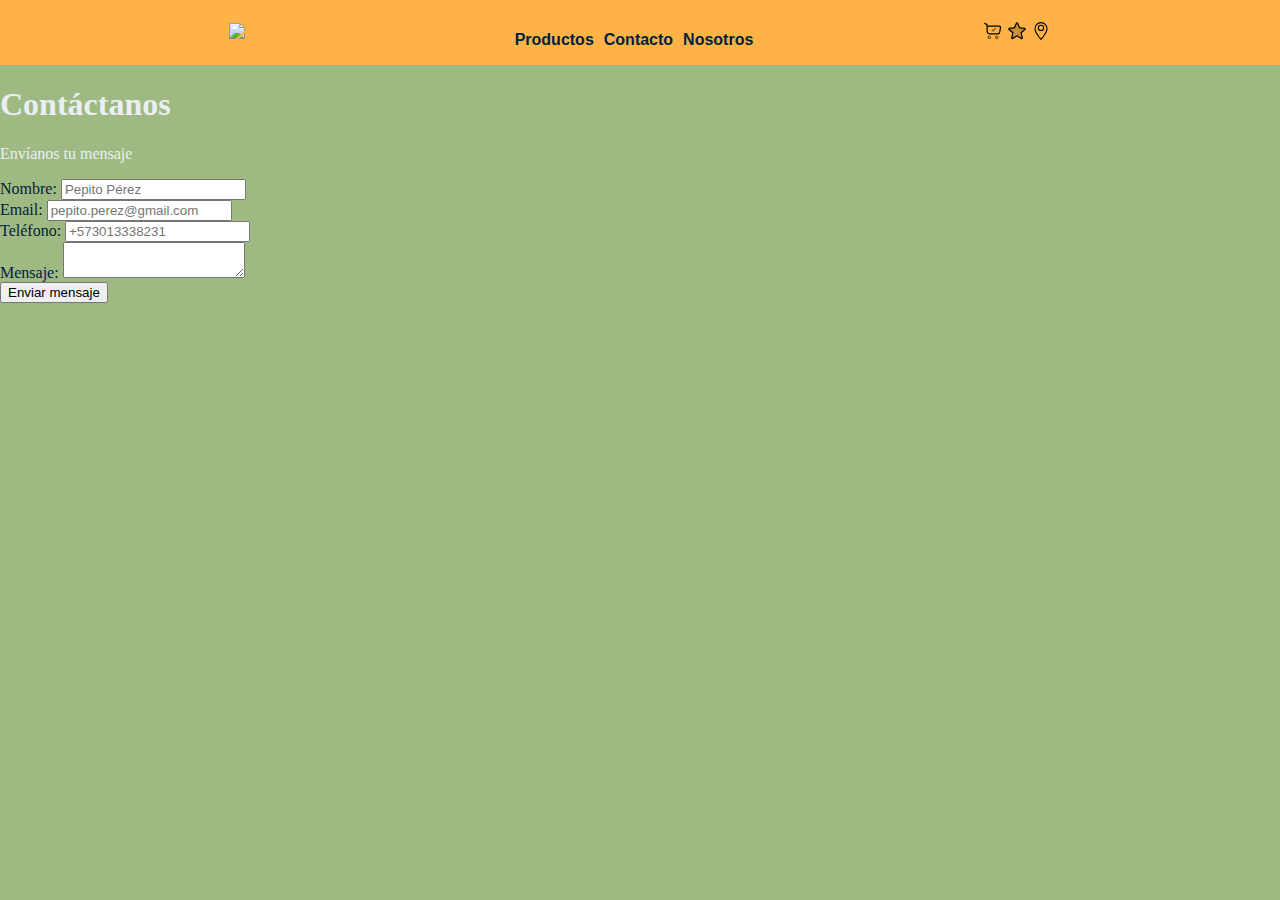
==== pages/contacto.html @ ab0df337 "arreglos css y creacion barra de navegacion" ====
<!DOCTYPE html>
<html lang="es">
  <head>
    <meta charset="UTF-8" />
    <meta name="viewport" content="width=device-width, initial-scale=1.0" />
    <title>Contact - Roasting Coffee Group</title>
    <link
      href="https://cdn.jsdelivr.net/npm/bootstrap@5.0.2/dist/css/bootstrap.min.css"
      rel="stylesheet"
      integrity="sha384-EVSTQN3/azprG1Anm3QDgpJLIm9Nao0Yz1ztcQTwFspd3yD65VohhpuuCOmLASjC"
      crossorigin="anonymous"
    />
    <link rel="stylesheet" href="../styles/globals.css" />
    <link rel="stylesheet" href="../styles/nav.css" />
  </head>

  <body>
    <header>
      <a href="../index.html"><img class="logo" src="/styles/Logo.svg" /></a>
      <nav>
        <ul>
          <a href="./productos.html"><li>Productos</li></a>
          <a href="#"><li>Contacto</li></a>
          <a href="./nosotros.html"><li>Nosotros</li></a>
        </ul>
      </nav>
      <section>
        <img
          class="icons"
          src="../public/assets/cart-check-line-duotone.svg"
          alt=""
        />
        <img class="icons" src="../public/assets/star-duotone.svg" alt="" />
        <img class="icons" src="../public/assets/map-marker-line.svg" alt="" />
      </section>
    </header>
    <main class="container">
      <h1>Contáctanos</h1>
      <p>Envíanos tu mensaje</p>

      <form
        id="form"
        action="/"
        method="post"
        class="container needs-validation formulario"
      >
        <label class="row form-label">
          Nombre:
          <input
            id="name"
            type="text"
            placeholder="Pepito Pérez"
            class="form-control"
          />
          <div class="error"></div>
        </label>

        <label class="row form-label">
          Email:
          <input
            id="email"
            type="text"
            placeholder="pepito.perez@gmail.com"
            class="form-control"
          />
          <div class="error"></div>
        </label>

        <label class="row form-label">
          Teléfono:
          <input
            id="phone"
            type="tel"
            placeholder="+573013338231"
            class="form-control"
          />
          <div class="error"></div>
        </label>

        <div class="row">
          <label class="row form-label"
            >Mensaje:
            <textarea id="message" class="form-control"></textarea>
          </label>
          <div class="error"></div>
        </div>

        <button class="row btn btn-warning" type="submit" class="row">
          Enviar mensaje
        </button>
      </form>
    </main>

    <script
      src="https://cdn.jsdelivr.net/npm/bootstrap@5.0.2/dist/js/bootstrap.bundle.min.js"
      integrity="sha384-MrcW6ZMFYlzcLA8Nl+NtUVF0sA7MsXsP1UyJoMp4YLEuNSfAP+JcXn/tWtIaxVXM"
      crossorigin="anonymous"
    ></script>
    <script defer src="../javascript/form-validation.js"></script>
  </body>
</html>
---- styles/globals.css ----
* {
  --verde: ;
}
html,
body {
  margin: 0;
  padding: 0;
  min-width: 100vh;
  min-height: 100svh;
  min-width: 100vw;
  background-color: #9fb982;
  color: #e9eff3;
  overflow-x: hidden;
}
.titulos {
  color: #001f3f;
}
.parrafos {
  width: 600px;
  margin: auto;
}
.text-shadow {
  text-shadow: rgb(110, 42, 15) 1px 0 10px;
}

.background-animation {
  width: 60%;
  height: 60%;
  display: flex;
  flex-direction: column;
  align-items: center;
  text-align: center;
  animation: changeBackgroundColor 7s infinite;
  margin: auto;
}
.formulario {
  max-width: 800px;
  color: #001f3f;
}
@keyframes changeBackgroundColor {
  0% {
    background-color: #001f3f;
  }
  25% {
    background-color: #43cea2;
  }

  50% {
    background-color: #ff4136;
  }
  70% {
    background-color: #ffb347;
  }
  100% {
    background-color: #001f3f;
  }
}
---- styles/nav.css ----
@import url("https://fonts.googleapis.com/css2?family=Nunito+Sans:opsz,wght@6..12,200&display=swap");

* {
  --clr-blanco: #fff;
  --clr-negro: #000;
}

header {
  background-color: #ffb347;
  height: 65px;
  display: flex;
  align-items: center;
  justify-content: space-evenly;
}
nav {
  margin-top: 15px;
}
ul {
  display: flex;
  align-items: center;
  list-style: none;
  gap: 10px;
}

a {
  text-decoration: none;
  color: #001f3f;
  font-family: "nunito", sans-serif;
  font-size: 400;
  font-weight: bold;
}

.logo {
  width: 300px;
}
.icons {
  width: 20px;
  height: auto;
}
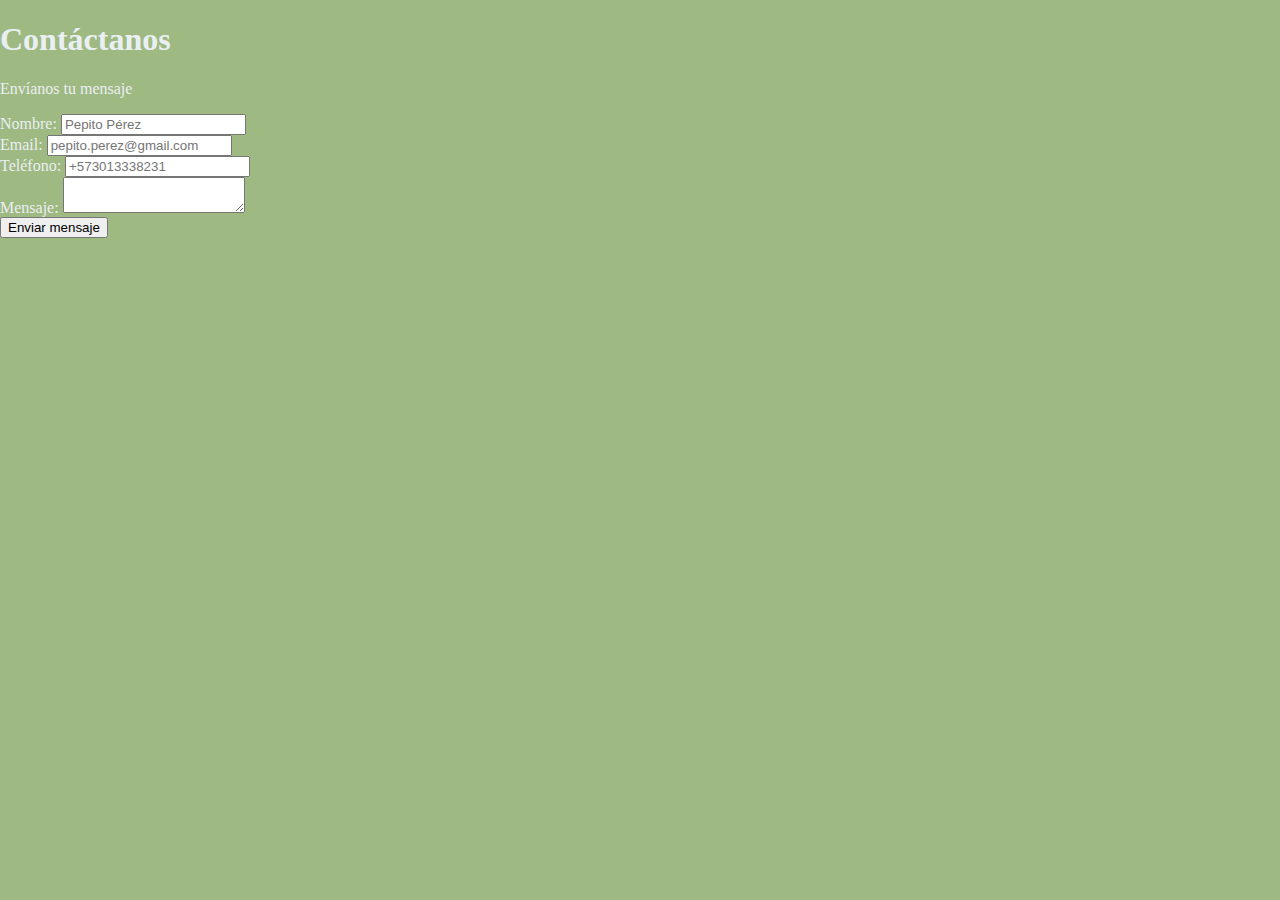
==== commit efabe25b: "inicio repositorio" ====
--- a/pages/contacto.html
+++ b/pages/contacto.html
@@ -1,101 +1,58 @@
 <!DOCTYPE html>
 <html lang="es">
-  <head>
-    <meta charset="UTF-8" />
-    <meta name="viewport" content="width=device-width, initial-scale=1.0" />
-    <title>Contact - Roasting Coffee Group</title>
-    <link
-      href="https://cdn.jsdelivr.net/npm/bootstrap@5.0.2/dist/css/bootstrap.min.css"
-      rel="stylesheet"
-      integrity="sha384-EVSTQN3/azprG1Anm3QDgpJLIm9Nao0Yz1ztcQTwFspd3yD65VohhpuuCOmLASjC"
-      crossorigin="anonymous"
-    />
-    <link rel="stylesheet" href="../styles/globals.css" />
-    <link rel="stylesheet" href="../styles/nav.css" />
-  </head>
 
-  <body>
-    <header>
-      <a href="../index.html"><img class="logo" src="/styles/Logo.svg" /></a>
-      <nav>
-        <ul>
-          <a href="./productos.html"><li>Productos</li></a>
-          <a href="#"><li>Contacto</li></a>
-          <a href="./nosotros.html"><li>Nosotros</li></a>
-        </ul>
-      </nav>
-      <section>
-        <img
-          class="icons"
-          src="../public/assets/cart-check-line-duotone.svg"
-          alt=""
-        />
-        <img class="icons" src="../public/assets/star-duotone.svg" alt="" />
-        <img class="icons" src="../public/assets/map-marker-line.svg" alt="" />
-      </section>
-    </header>
-    <main class="container">
-      <h1>Contáctanos</h1>
-      <p>Envíanos tu mensaje</p>
+<head>
+  <meta charset="UTF-8">
+  <meta name="viewport" content="width=device-width, initial-scale=1.0">
+  <title>Contact - Roasting Coffee Group</title>
+  <link href="https://cdn.jsdelivr.net/npm/bootstrap@5.0.2/dist/css/bootstrap.min.css" rel="stylesheet"
+    integrity="sha384-EVSTQN3/azprG1Anm3QDgpJLIm9Nao0Yz1ztcQTwFspd3yD65VohhpuuCOmLASjC" crossorigin="anonymous">
+  <link rel="stylesheet" href="../styles/globals.css">
+</head>
 
-      <form
-        id="form"
-        action="/"
-        method="post"
-        class="container needs-validation formulario"
-      >
-        <label class="row form-label">
-          Nombre:
-          <input
-            id="name"
-            type="text"
-            placeholder="Pepito Pérez"
-            class="form-control"
-          />
-          <div class="error"></div>
+<body>
+
+  <main class="container">
+    <h1>Contáctanos</h1>
+    <p>Envíanos tu mensaje</p>
+
+    <form id="form" action="/" method="post" class="container needs-validation">
+
+      <label class="row form-label">
+        Nombre:
+        <input id="name" type="text" placeholder="Pepito Pérez" class="form-control">
+        <div class="error"></div>
+      </label>
+
+      <label class="row form-label">
+        Email:
+        <input id="email" type="text" placeholder="pepito.perez@gmail.com" class="form-control">
+        <div class="error"></div>
+      </label>
+
+      <label class="row form-label">
+        Teléfono:
+        <input id="phone" type="tel" placeholder="+573013338231" class="form-control">
+        <div class="error"></div>
+      </label>
+
+      <div class="row">
+        <label class="row form-label">Mensaje:
+          <textarea id="message" class="form-control"></textarea>
         </label>
+        <div class="error"></div>
+      </div>
 
-        <label class="row form-label">
-          Email:
-          <input
-            id="email"
-            type="text"
-            placeholder="pepito.perez@gmail.com"
-            class="form-control"
-          />
-          <div class="error"></div>
-        </label>
+      <button class="row btn btn-warning" type="submit" class="row">Enviar mensaje</button>
 
-        <label class="row form-label">
-          Teléfono:
-          <input
-            id="phone"
-            type="tel"
-            placeholder="+573013338231"
-            class="form-control"
-          />
-          <div class="error"></div>
-        </label>
+    </form>
 
-        <div class="row">
-          <label class="row form-label"
-            >Mensaje:
-            <textarea id="message" class="form-control"></textarea>
-          </label>
-          <div class="error"></div>
-        </div>
+  </main>
 
-        <button class="row btn btn-warning" type="submit" class="row">
-          Enviar mensaje
-        </button>
-      </form>
-    </main>
+  <script src="https://cdn.jsdelivr.net/npm/bootstrap@5.0.2/dist/js/bootstrap.bundle.min.js"
+    integrity="sha384-MrcW6ZMFYlzcLA8Nl+NtUVF0sA7MsXsP1UyJoMp4YLEuNSfAP+JcXn/tWtIaxVXM"
+    crossorigin="anonymous"></script>
+  <script defer src="../javascript/form-validation.js"></script>
+</body>
 
-    <script
-      src="https://cdn.jsdelivr.net/npm/bootstrap@5.0.2/dist/js/bootstrap.bundle.min.js"
-      integrity="sha384-MrcW6ZMFYlzcLA8Nl+NtUVF0sA7MsXsP1UyJoMp4YLEuNSfAP+JcXn/tWtIaxVXM"
-      crossorigin="anonymous"
-    ></script>
-    <script defer src="../javascript/form-validation.js"></script>
-  </body>
-</html>
+</html>--- a/styles/globals.css
+++ b/styles/globals.css
@@ -1,6 +1,3 @@
-* {
-  --verde: ;
-}
 html,
 body {
   margin: 0;
@@ -12,31 +9,21 @@
   color: #e9eff3;
   overflow-x: hidden;
 }
-.titulos {
-  color: #001f3f;
-}
-.parrafos {
-  width: 600px;
-  margin: auto;
-}
+
 .text-shadow {
   text-shadow: rgb(110, 42, 15) 1px 0 10px;
 }
 
 .background-animation {
-  width: 60%;
-  height: 60%;
+  width: 100%;
+  height: 100%;
   display: flex;
   flex-direction: column;
   align-items: center;
   text-align: center;
   animation: changeBackgroundColor 7s infinite;
-  margin: auto;
 }
-.formulario {
-  max-width: 800px;
-  color: #001f3f;
-}
+
 @keyframes changeBackgroundColor {
   0% {
     background-color: #001f3f;
